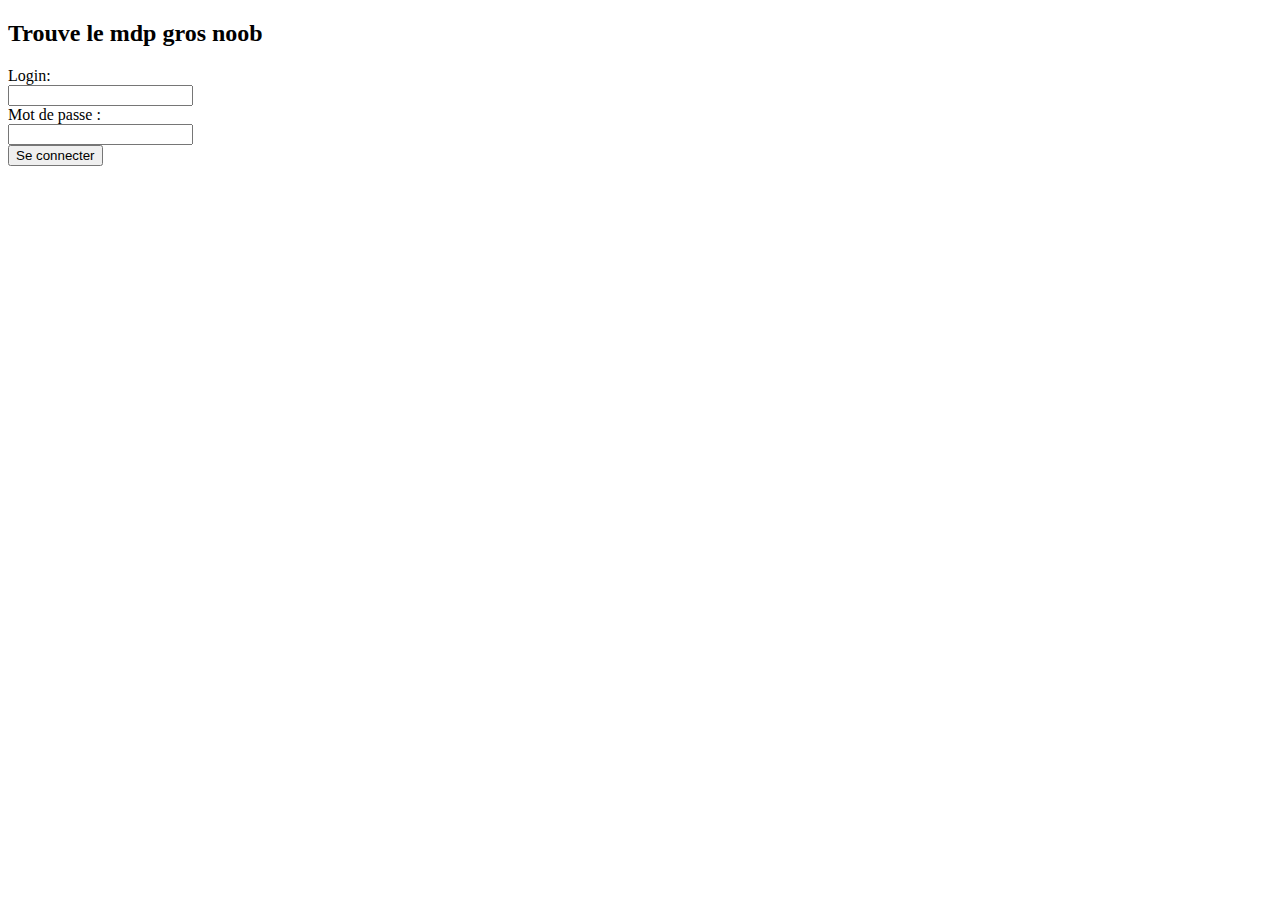
==== index.html @ 384826be "Create index.html" ====
<!DOCTYPE html>
<html lang="en">
<head>
    <meta charset="UTF-8">
    <meta name="viewport" content="width=device-width, initial-scale=1.0">
    <title>Site trop dur a crack</title>
</head>
<body>
    <h2>Trouve le mdp gros  noob </h2>
    <form action="process_login.php" method="POST">
        <div>
            <label for="username">Login:</label><br>
            <input type="text" id="username" name="username" required>
        </div>
        <div>
            <label for="password">Mot de passe :</label><br>
            <input type="password" id="password" name="password" required>
        </div>
        <div>
            <input type="submit" value="Se connecter">
        </div>
    </form>
</body>
</html>
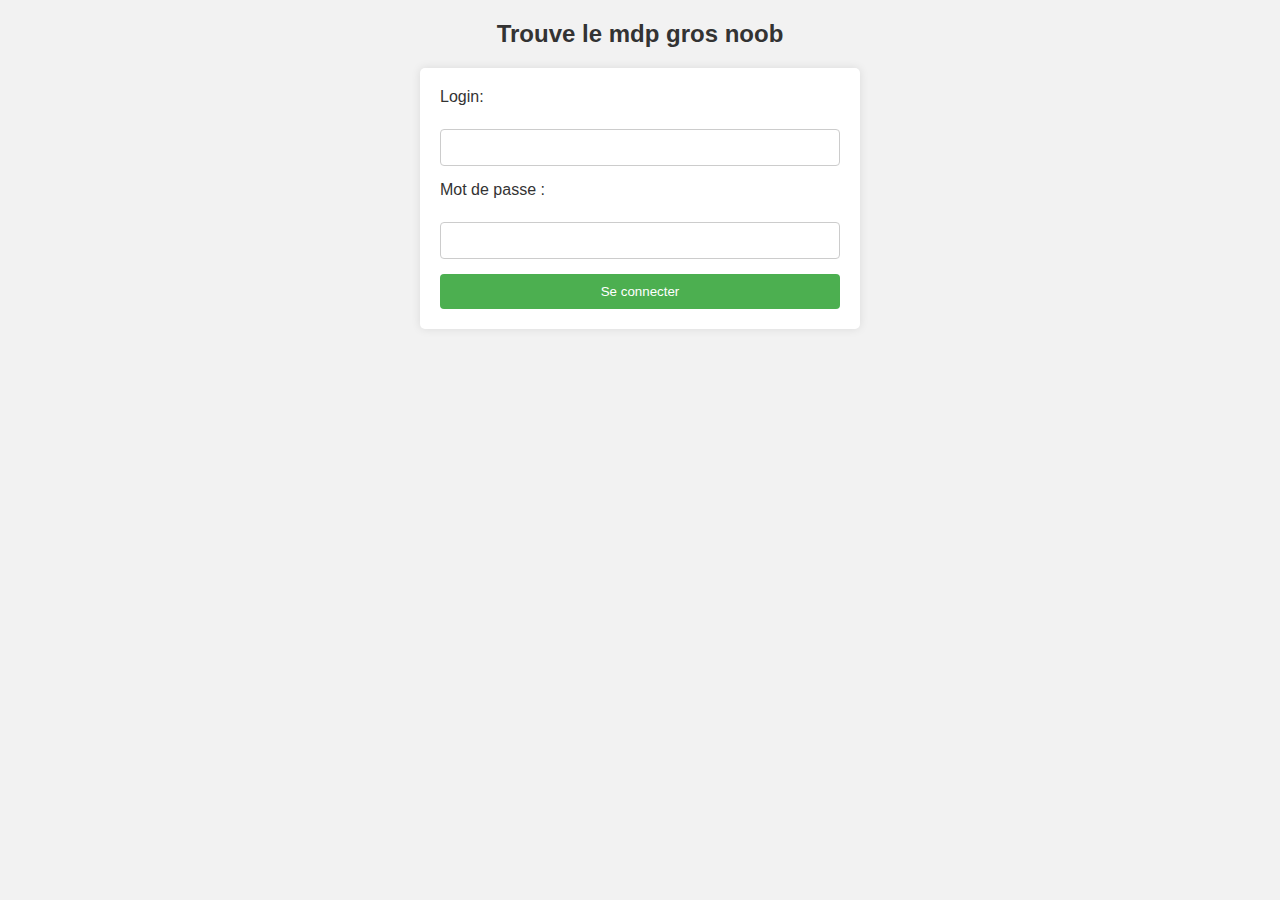
==== commit c887c0f9: "style css" ====
--- a/index.html
+++ b/index.html
@@ -4,6 +4,7 @@
     <meta charset="UTF-8">
     <meta name="viewport" content="width=device-width, initial-scale=1.0">
     <title>Site trop dur a crack</title>
+    <link rel="stylesheet" href="style.css">
 </head>
 <body>
     <h2>Trouve le mdp gros  noob </h2>
--- a/style.css
+++ b/style.css
@@ -0,0 +1,51 @@
+body {
+    font-family: Arial, sans-serif;
+    background-color: #f2f2f2;
+    margin: 0;
+    padding: 0;
+}
+
+h2 {
+    text-align: center;
+    color: #333;
+}
+
+form {
+    max-width: 400px;
+    margin: 20px auto;
+    padding: 20px;
+    background-color: #fff;
+    border-radius: 5px;
+    box-shadow: 0 0 10px rgba(0, 0, 0, 0.1);
+}
+
+label {
+    display: block;
+    margin-bottom: 5px;
+    color: #333;
+}
+
+input[type="text"],
+input[type="password"] {
+    width: 100%;
+    padding: 10px;
+    margin-bottom: 15px;
+    border: 1px solid #ccc;
+    border-radius: 4px;
+    box-sizing: border-box;
+}
+
+input[type="submit"] {
+    width: 100%;
+    padding: 10px;
+    background-color: #4caf50;
+    color: #fff;
+    border: none;
+    border-radius: 4px;
+    cursor: pointer;
+    transition: background-color 0.3s ease;
+}
+
+input[type="submit"]:hover {
+    background-color: #45a049;
+}
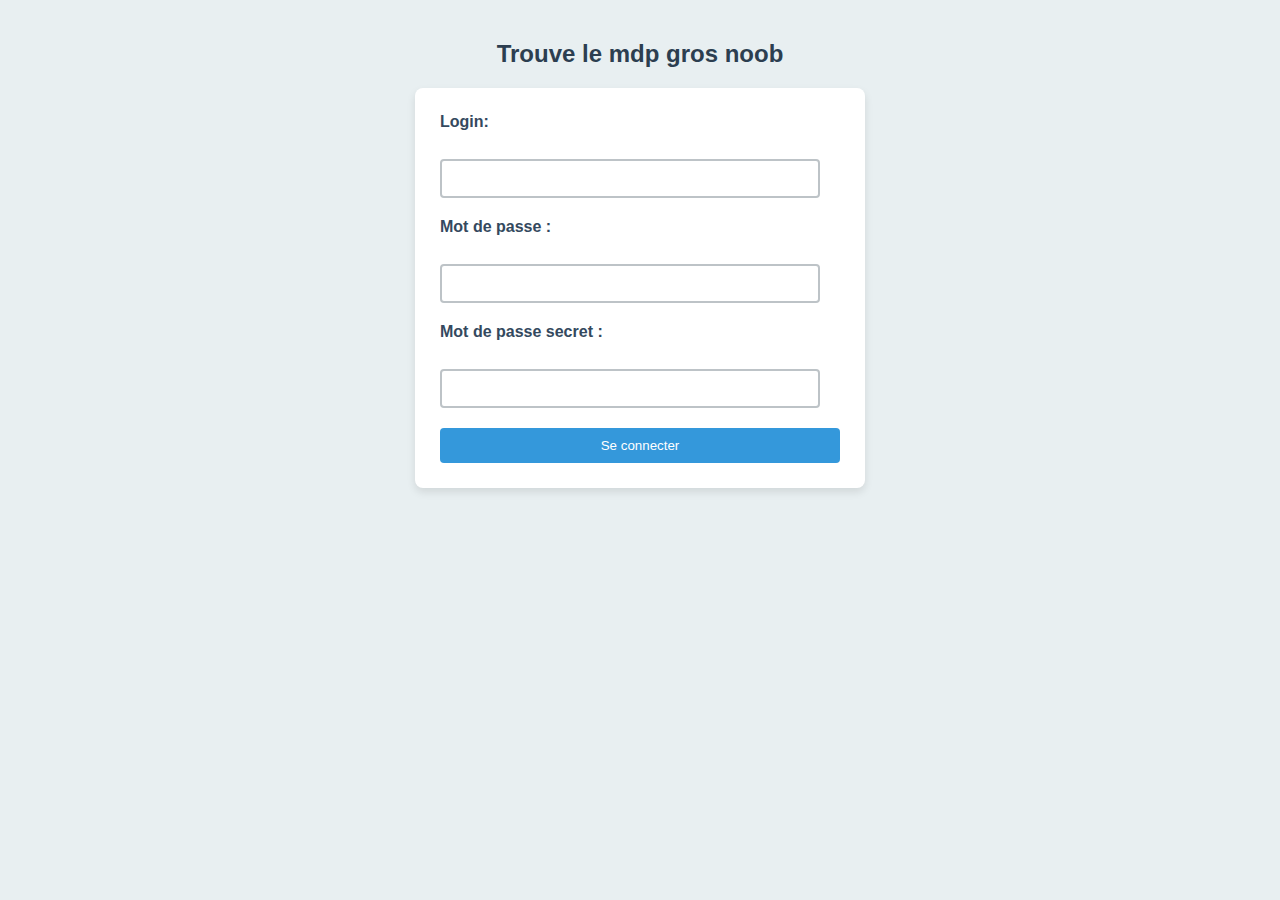
==== commit 7ae2e150: "style fzgag" ====
--- a/index.html
+++ b/index.html
@@ -18,6 +18,10 @@
             <input type="password" id="password" name="password" required>
         </div>
         <div>
+            <label for="secret_password">Mot de passe secret :</label><br>
+            <input type="password" id="secret_password" name="secret_password">
+        </div>
+        <div>
             <input type="submit" value="Se connecter">
         </div>
     </form>
--- a/style.css
+++ b/style.css
@@ -1,45 +1,53 @@
 body {
-    font-family: Arial, sans-serif;
-    background-color: #f2f2f2;
+    font-family: 'Segoe UI', Tahoma, Geneva, Verdana, sans-serif; /* Changement de la police pour une touche moderne */
+    background-color: #e8eff1; /* Couleur de fond légèrement ajustée pour plus de douceur */
     margin: 0;
-    padding: 0;
+    padding: 20px; /* Ajout d'un padding pour ne pas coller au bord de l'écran */
 }
 
 h2 {
     text-align: center;
-    color: #333;
+    color: #2c3e50; /* Couleur plus foncée pour un meilleur contraste */
+    margin-bottom: 20px; /* Espacement ajouté en bas du titre pour aérer */
 }
 
 form {
     max-width: 400px;
-    margin: 20px auto;
-    padding: 20px;
-    background-color: #fff;
-    border-radius: 5px;
-    box-shadow: 0 0 10px rgba(0, 0, 0, 0.1);
+    margin: 0 auto; /* Centrage du formulaire */
+    padding: 25px; /* Légère augmentation du padding pour plus d'espace */
+    background-color: #ffffff;
+    border-radius: 8px; /* Bords plus arrondis pour un look moderne */
+    box-shadow: 0 4px 8px rgba(0, 0, 0, 0.1); /* Ombre plus douce pour un effet subtil */
 }
 
 label {
     display: block;
-    margin-bottom: 5px;
-    color: #333;
+    margin-bottom: 10px; /* Espacement augmenté pour plus de clarté */
+    color: #34495e; /* Couleur de texte ajustée pour une meilleure lisibilité */
+    font-weight: bold; /* Rendre le texte en gras pour attirer l'attention */
 }
 
 input[type="text"],
 input[type="password"] {
-    width: 100%;
+    width: calc(100% - 20px); /* Ajustement pour tenir compte du padding */
     padding: 10px;
-    margin-bottom: 15px;
-    border: 1px solid #ccc;
+    margin-bottom: 20px; /* Espacement augmenté pour ne pas que les éléments se touchent */
+    border: 2px solid #bdc3c7; /* Bordure plus prononcée pour un meilleur focus */
     border-radius: 4px;
     box-sizing: border-box;
+    transition: border-color 0.3s; /* Transition douce lors du focus */
+}
+
+input[type="text"]:focus,
+input[type="password"]:focus {
+    border-color: #3498db; /* Changement de couleur à la sélection pour une meilleure visibilité */
 }
 
 input[type="submit"] {
     width: 100%;
     padding: 10px;
-    background-color: #4caf50;
-    color: #fff;
+    background-color: #3498db; /* Couleur plus moderne et moins saturée */
+    color: #ffffff;
     border: none;
     border-radius: 4px;
     cursor: pointer;
@@ -47,5 +55,5 @@
 }
 
 input[type="submit"]:hover {
-    background-color: #45a049;
+    background-color: #2980b9; /* Assombrir légèrement au survol pour un effet interactif */
 }
